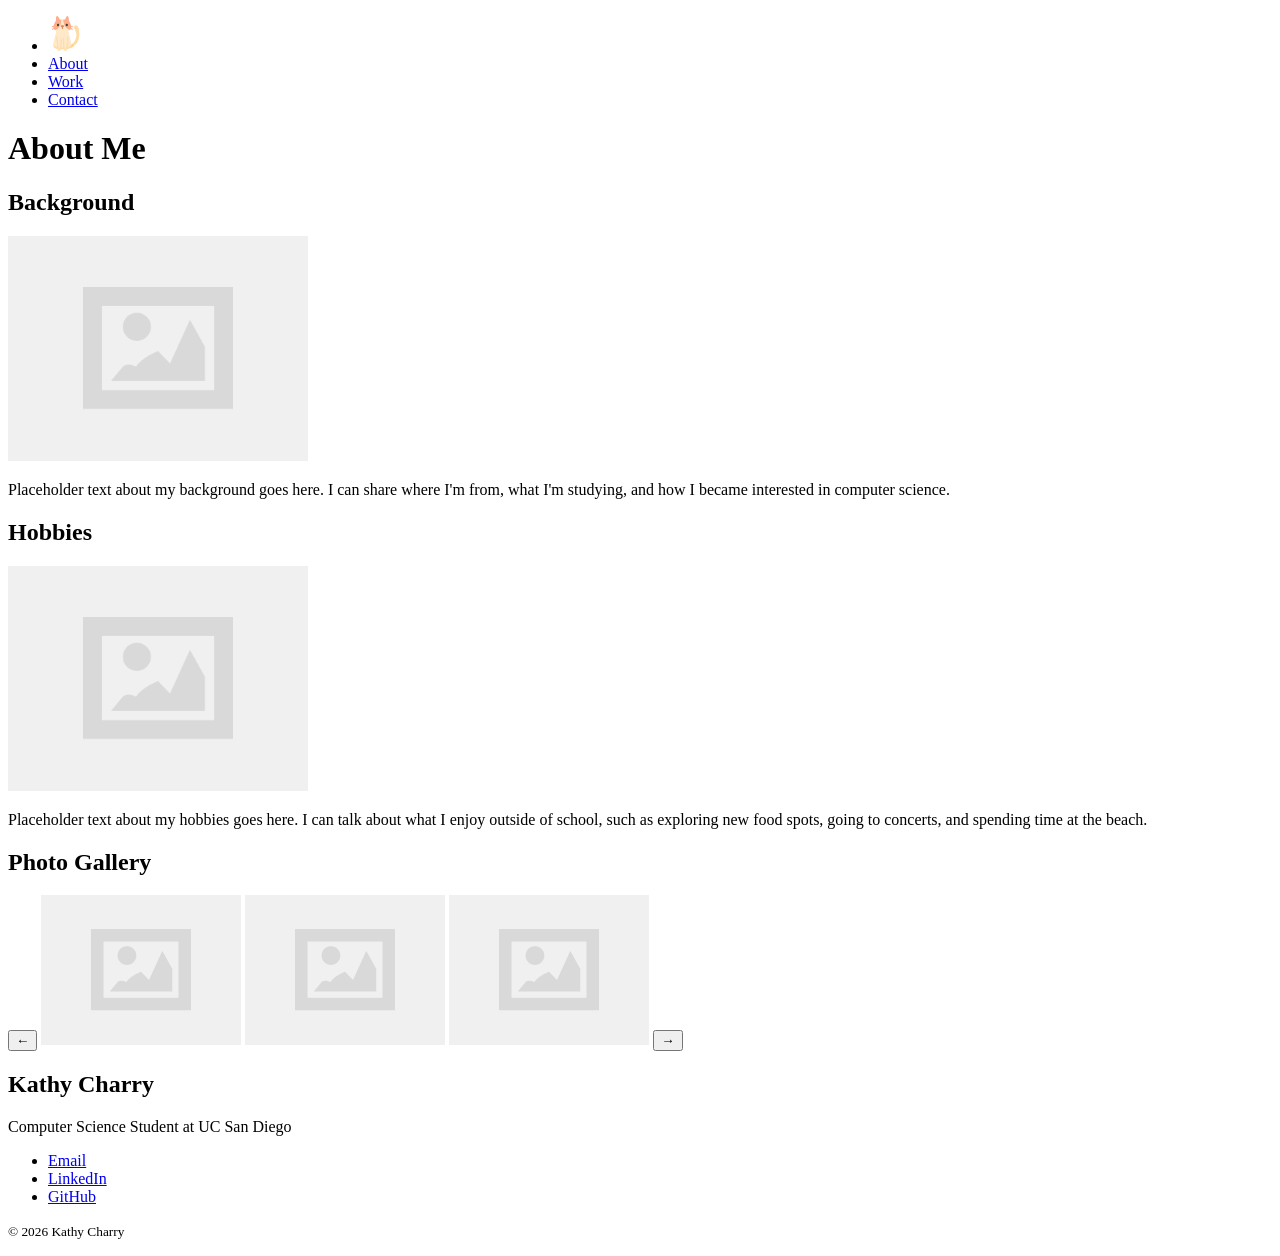
==== about.html @ 613c945f "bring in protfolio structure and assets from hw2" ====
<!DOCTYPE html>
<html lang="en">
<head>
    <meta charset="UTF-8">
    <meta name="viewport" content="width=device-width, initial-scale=1.0">
    <meta name="description" content="Learn more about Kathy, her background, hobbies, and interests.">
    <title>About Me | Kathy's Portfolio</title>
    <link rel="icon" type="image/png" href="assets/imgs/cat.png">
    <link rel="stylesheet" href="style.css">
</head>

<body>
    <header>
        <nav aria-label="Main navigation">
            <ul>
                <li>
                    <a href="index.html" aria-label="Home">
                        <img src="assets/imgs/cat.png"
                             alt="Cute cat"
                             width="35"
                             height="35">
                    </a>
                </li>
                <li><a href="about.html">About</a></li>
                <li><a href="work.html">Work</a></li>
                <li><a href="contact.html">Contact</a></li>
            </ul>
        </nav>
    </header>

   
    <main>
        <h1>About Me</h1>

        <!-- Part 1: Background -->
        <section aria-labelledby="background-heading">
            <h2 id="background-heading">Background</h2>

            <picture>
                <source srcset="assets/imgs/placeholder.png" type="image/png">
                <img src="assets/imgs/placeholder.png"
                    alt="Placeholder image representing my background"
                    width="300">
            </picture>

            <p>
                Placeholder text about my background goes here.
                I can share where I'm from, what I'm studying, and
                how I became interested in computer science.
            </p>
        </section>

        <!-- Part 2: Hobbies -->
        <section aria-labelledby="hobbies-heading">
            <h2 id="hobbies-heading">Hobbies</h2>

            <picture>
                <source srcset="assets/imgs/placeholder.png" type="image/png">
                <img src="assets/imgs/placeholder.png"
                    alt="Placeholder image representing my background"
                    width="300">
            </picture>

            <p>
                Placeholder text about my hobbies goes here.
                I can talk about what I enjoy outside of school,
                such as exploring new food spots, going to concerts,
                and spending time at the beach.
            </p>
        </section>

        <!-- Part 3: Photo Gallery -->
        <section aria-labelledby="gallery-heading">
            <h2 id="gallery-heading">Photo Gallery</h2>

            <div>
                <button type="button" aria-label="Previous photos">
                    &#8592;
                </button>

                <img src="assets/imgs/placeholder.png"
                    alt="Gallery photo 1"
                    width="200">

                <img src="assets/imgs/placeholder.png"
                    alt="Gallery photo 2"
                    width="200">

                <img src="assets/imgs/placeholder.png"
                    alt="Gallery photo 3"
                    width="200">

                <button type="button" aria-label="Next photos">
                    &#8594;
                </button>
            </div>
        </section>
    </main>

    <footer>
        <h2>Kathy Charry</h2>
        <p>Computer Science Student at UC San Diego</p>

        <nav aria-label="Social links">
            <ul>
                <li><a href="mailto:kathycharry27@gmail.com">Email</a></li>
                <li><a href="https://linkedin.com/in/kacharry">LinkedIn</a></li>
                <li><a href="https://github.com/kcharry">GitHub</a></li>
            </ul>
        </nav>

        <p><small>&copy; 2026 Kathy Charry</small></p>
    </footer>
</body>
</html>
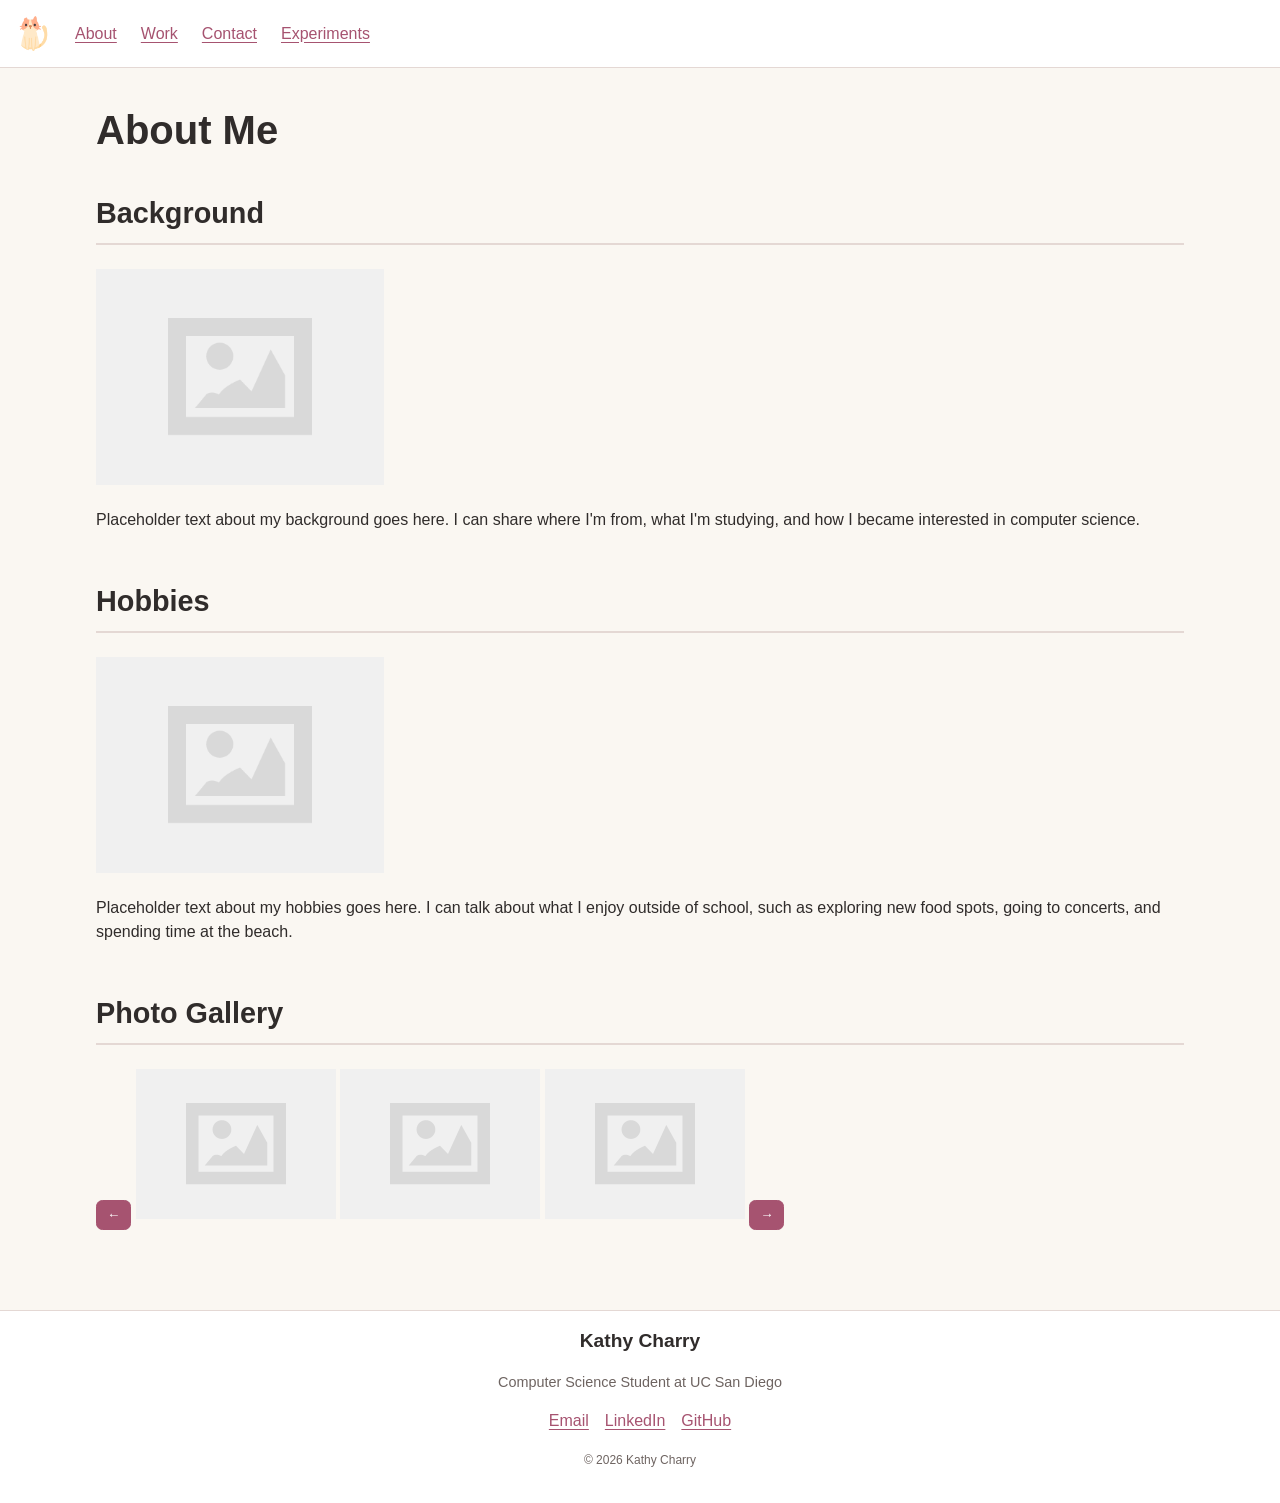
==== commit bd47d499: "restore experiments.html from hw2" ====
--- a/about.html
+++ b/about.html
@@ -24,6 +24,7 @@
                 <li><a href="about.html">About</a></li>
                 <li><a href="work.html">Work</a></li>
                 <li><a href="contact.html">Contact</a></li>
+                <li><a href="experiments.html">Experiments</a></li>
             </ul>
         </nav>
     </header>
--- a/style.css
+++ b/style.css
@@ -0,0 +1,391 @@
+:root {
+    --color-background: #faf7f2;
+    --color-surface: #ffffff;
+    --color-text: #302c2b;
+    --color-muted: #6e6461;
+    --color-accent: #a65370;
+    --color-accent-light: #f5e6ec;
+    --color-border: #e4d8d4;
+    --font-body: "Trebuchet MS", Arial, sans-serif;
+    --content-width: 68rem;
+    --space-unit: 1rem;
+}
+
+body {
+    margin: 0;
+    background: var(--color-background);
+    color: var(--color-text);
+    font-family: var(--font-body);
+    line-height: 1.5;
+}
+
+img {
+    max-width: 100%;
+    height: auto;
+}
+
+main {
+    width: min(calc(100% - 2rem), var(--content-width));
+    margin: 0 auto;
+    padding: calc(var(--space-unit) * 2) 0;
+}
+
+/* Child combinator: Targets sections that are direct childer of main. */
+main > section {
+    margin-bottom: 3rem;
+}
+
+header,
+footer {
+    padding: var(--space-unit);
+    background: var(--color-surface);
+}
+
+header {
+    border-bottom: 1px solid var(--color-border);
+}
+
+footer {
+    border-top: 1px solid var(--color-border);
+    text-align: center;
+}
+
+h1 {
+    margin-top: 0;
+    font-size: 2.5rem;
+}
+
+h2 {
+    margin-top: 2rem;
+    font-size: 1.8rem;
+}
+
+h3 {
+    font-size: 1.35rem;
+}
+
+h4 {
+    font-size: 1.1rem;
+}
+
+/* Chold combinator: Targets h2 headings that are direct children of a section */
+section > h2 {
+    padding-bottom: 0.5rem;
+    border-bottom: 2px solid var(--color-border);
+}
+
+p {
+    margin-block: 1rem;
+}
+
+/* Descendant combinator: styles lists inside the header navigation. */
+header nav ul {
+    display: flex;
+    align-items: center;
+    flex-wrap: wrap;
+    gap: 1rem 1.5rem;
+    margin: 0;
+    padding: 0;
+    list-style: none;
+}
+
+header nav img {
+    display: block;
+    border-radius: 50%;
+}
+
+a {
+    color: var(--color-accent);
+    text-underline-offset: 0.2em;
+}
+
+a:hover {
+    color: var(--color-text);
+}
+
+a:focus,
+button:focus,
+input:focus,
+textarea:focus,
+select:focus {
+    outline: 3px solid var(--color-accent);
+    outline-offset: 3px;
+}
+
+button {
+    cursor: pointer;
+}
+
+/* Attribute selector: buttons that open dialogs. */
+button[command="show-modal"] {
+    display: flex;
+    flex-direction: column;
+    align-items: center;
+    gap: 0.75rem;
+    width: 100%;
+    padding: 1rem;
+    border: 1px solid var(--color-border);
+    border-radius: 0.5rem;
+    background: transparent;
+    color: var(--color-text);
+    text-align: center;
+}
+
+/* Attribute selector: buttons that DONT open dialogs. */
+button:not([command="show-modal"]) {
+    padding: 0.5em 0.75em;
+    border: 1px solid var(--color-accent);
+    border-radius: 0.4rem;
+    background: var(--color-accent);
+    color: white;
+}
+
+button:not([command="show-modal"]):hover {
+    background: var(--color-text);
+}
+
+/* Homepage introduction*/
+.intro {
+    display: grid;
+    grid-template-columns: 12rem minmax(0, 1fr);
+    align-items: center;
+    gap: 2rem;
+}
+
+.intro figure {
+    margin: 0;
+}
+
+.intro figure img {
+    display: block;
+    width: 12rem;
+    aspect-ratio: 1;
+    object-fit: cover;
+    border-radius: 50%;
+}
+
+intro-text h1 {
+    margin-bottom: 0.5rem;
+}
+
+intro-text p {
+    max-width: 60ch;
+}
+
+fun-fact {
+    display: block;
+    margin: 1rem 0;
+    padding: 1rem;
+    border-left: 4px solid var(--color-accent);
+    background: var(--color-accent-light);
+}
+
+/* timeline. */
+main > section > ol {
+    display: grid;
+    gap: 1rem;
+    margin-left: 0.5rem;
+    padding-left: 1.5rem;
+    border-left: 2px solid var(--color-border);
+    list-style: none;
+}
+
+main > section > ol > li {
+    position: relative;
+    padding: 0 0 0.5rem 0.5rem;
+}
+
+/* Circle markers along the timeline. */
+main > section > ol > li::before {
+    content: "";
+    position: absolute;
+    top: 0.6rem;
+    left: -2rem;
+    width: 0.75rem;
+    height: 0.75rem;
+    border: 3px solid var(--color-background);
+    border-radius: 50%;
+    background: var(--color-accent);
+}
+
+main > section > ol button[command="show-modal"] {
+    align-items: flex-start;
+    min-height: 0;
+    padding: 0.75rem;
+    border-color: transparent;
+    text-align: left;
+}
+
+main > section > ol button img {
+    width: 10rem;
+    height: 7rem;
+    object-fit: cover;
+    border-radius: 0.5rem;
+}
+
+/* About page photos and gallery. */
+section picture {
+    display: block;
+    margin-block: 1rem;
+}
+
+section picture img {
+    width: min(100%, 18rem);
+}
+
+
+/* Work page folder layout.*/
+.folder-grid {
+    display: grid;
+    grid-template-columns: repeat(auto-fit, minmax(10rem, 1fr));
+    gap: 1rem;
+}
+
+.folder-grid button[command="show-modal"] {
+    border-color: transparent;
+}
+
+.folder-grid button[command="show-modal"] img {
+    width: 7.5rem;
+    object-fit: contain;
+}
+
+.folder-grid button[command="show-modal"] span {
+    font-weight: 600;
+}
+
+/* Dialog windows. */
+dialog {
+    width: min(90%, 42rem);
+    max-height: 85vh;
+    overflow-y: auto;
+    padding: 1.5rem;
+    border: 1px solid var(--color-border);
+    border-radius: 0.5rem;
+    background: var(--color-surface);
+    color: var(--color-text);
+}
+
+dialog::backdrop {
+    background: rgb(35 28 30 / 55%);
+}
+
+dialog article header,
+dialog article footer {
+    padding: 0;
+    border: 0;
+    background: transparent;
+    text-align: left;
+}
+
+dialog article footer {
+    margin-top: 1rem;
+    padding-top: 0.5rem;
+    border-top: 1px solid var(--color-border);
+}
+
+progress {
+    max-width: 100%;
+    accent-color: var(--color-accent);
+}
+
+/* Contact form controls. */
+fieldset {
+    margin-block: 1.5rem;
+    padding: 1rem;
+    border: 1px solid var(--color-border);
+    border-radius: 0.5rem;
+}
+
+legend {
+    padding-inline: 0.5rem;
+    font-weight: bold;
+}
+
+label {
+    display: inline-block;
+    margin-bottom: 0.25rem;
+}
+
+input,
+textarea,
+select {
+    max-width: 100%;
+    padding: 0.65rem;
+    border: 1px solid var(--color-border);
+    border-radius: 0.35rem;
+    background: var(--color-surface);
+    color: var(--color-text);
+    font: inherit;
+}
+
+textarea {
+    width: 100%;
+    min-height: 8rem;
+    resize: vertical;
+}
+
+hr {
+    border: none;
+    border-top: 2px solid var(--color-border);
+    margin: 1.5rem 0;
+}
+
+/* Footer links and text. */
+footer nav ul {
+    display: flex;
+    flex-wrap: wrap;
+    justify-content: center;
+    gap: 1rem;
+    margin: 0.75rem 0;
+    padding: 0;
+    list-style: none;
+}
+
+footer h2 {
+    margin-top: 0;
+    font-size: 1.2rem;
+}
+
+footer p {
+    color: var(--color-muted);
+    font-size: 0.9rem;
+}
+
+/* Adjust the layout for smaller screens. */
+@media (max-width: 600px) {
+    main {
+        padding-block: 1.5rem;
+    }
+
+    h1 {
+        font-size: 2rem;
+    }
+
+    h2 {
+        font-size: 1.5rem;
+    }
+
+    .intro {
+        grid-template-columns: 1fr;
+        justify-items: start;
+        gap: 1rem;
+    }
+
+    .intro figure img {
+        width: 9rem;
+    }
+
+    .folder-grid {
+        grid-template-columns: repeat(2, minmax(0, 1fr));
+        gap: 0.5rem;
+    }
+
+    .folder-grid button[command="show-modal"] img {
+        width: 5rem;
+    }
+
+    dialog {
+        padding: 1rem;
+    }
+}
